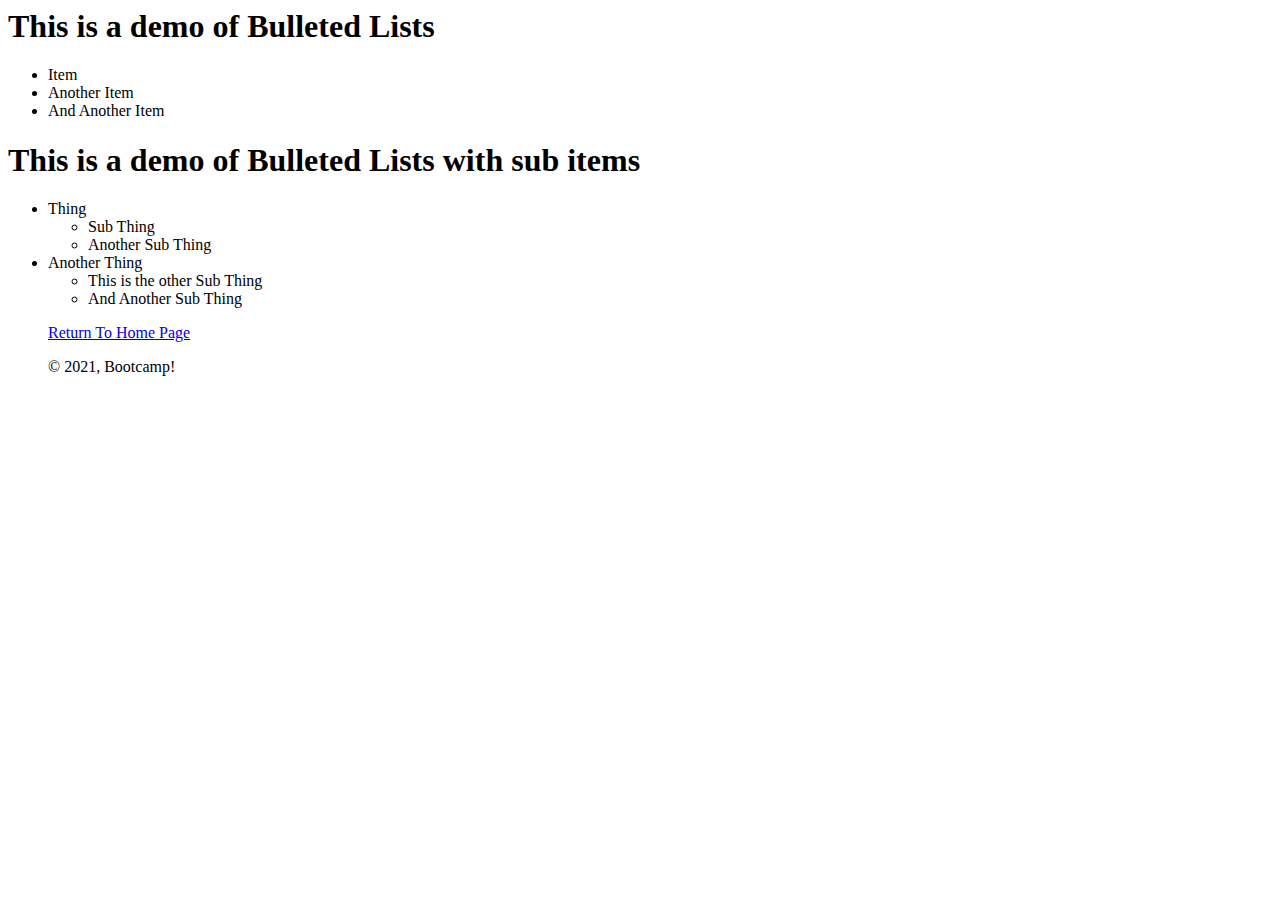
==== bulletlist.html @ dc576811 "Updated personal web page" ====
<html>
     <head>
           <title>Unordered List Demo</title> 
     </head>

     <body>
          <h1>This is a demo of Bulleted Lists</h1>
          <ul>
              <li>Item</li>
              <li>Another Item </li>
              <li>And Another Item</li>
              </ul>

              
          <h1>This is a demo of Bulleted Lists with sub items</h1>
          <ul>
            <li>Thing</li>
              <ul>
              <li>Sub Thing</li>
              <li>Another Sub Thing</li>

              </ul>

              <li>Another Thing</li>
              <ul>
              <li>This is the other Sub Thing</li>
              <li>And Another Sub Thing</li>
              </ul>
          
     </body>

     <footer>
             <p><a href= "index.html"> Return To Home Page</a></p>
           <p>&copy; 2021, Bootcamp!</p>
     <footer>

</html>
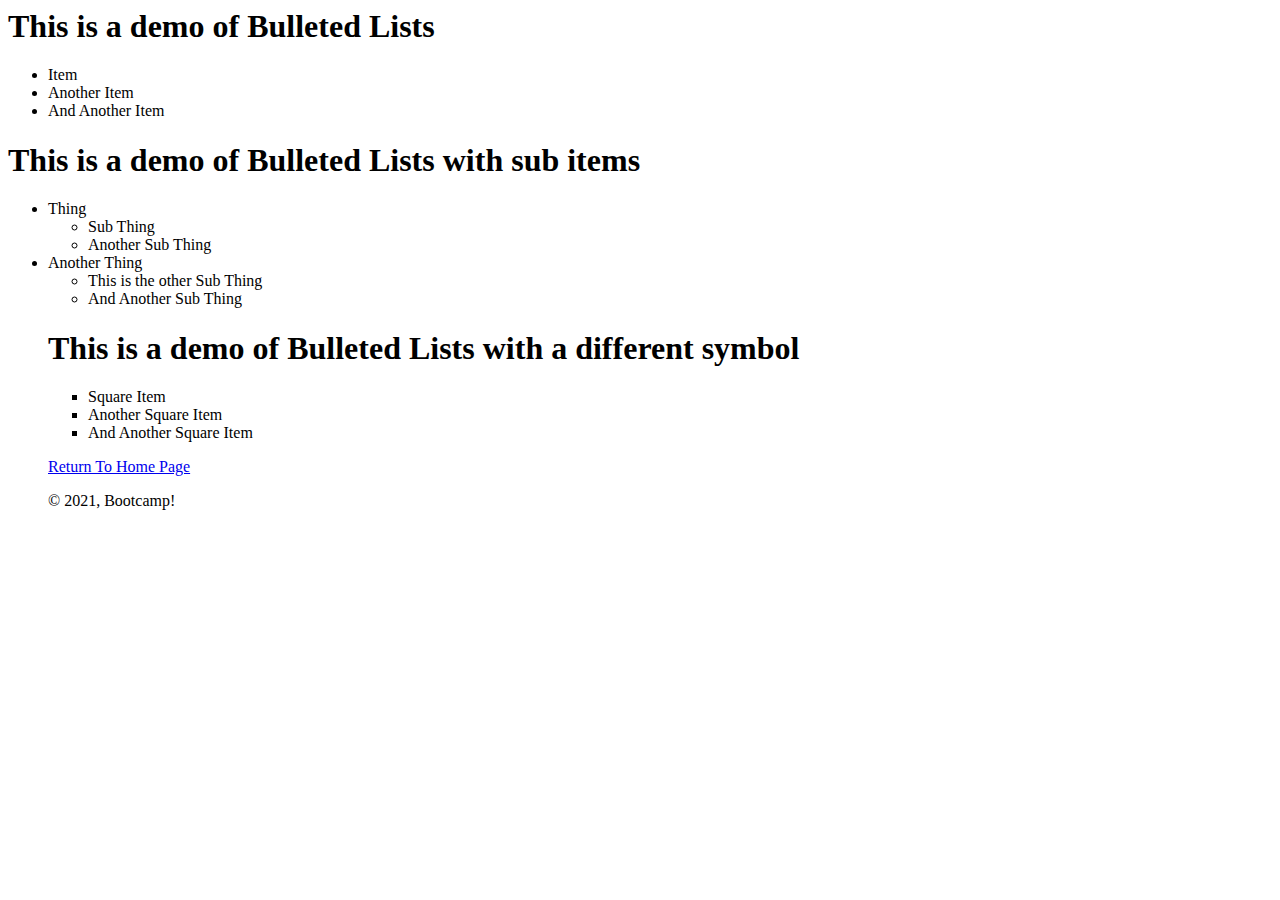
==== commit e9f4c9ec: "updates" ====
--- a/bulletlist.html
+++ b/bulletlist.html
@@ -26,6 +26,15 @@
               <li>This is the other Sub Thing</li>
               <li>And Another Sub Thing</li>
               </ul>
+
+
+               <h1>This is a demo of Bulleted Lists with a different symbol</h1>
+               <ul type= "square">
+              <li> Square Item</li>
+              <li>Another Square Item </li>
+              <li>And Another Square Item</li>
+              </ul>
+
           
      </body>
 
